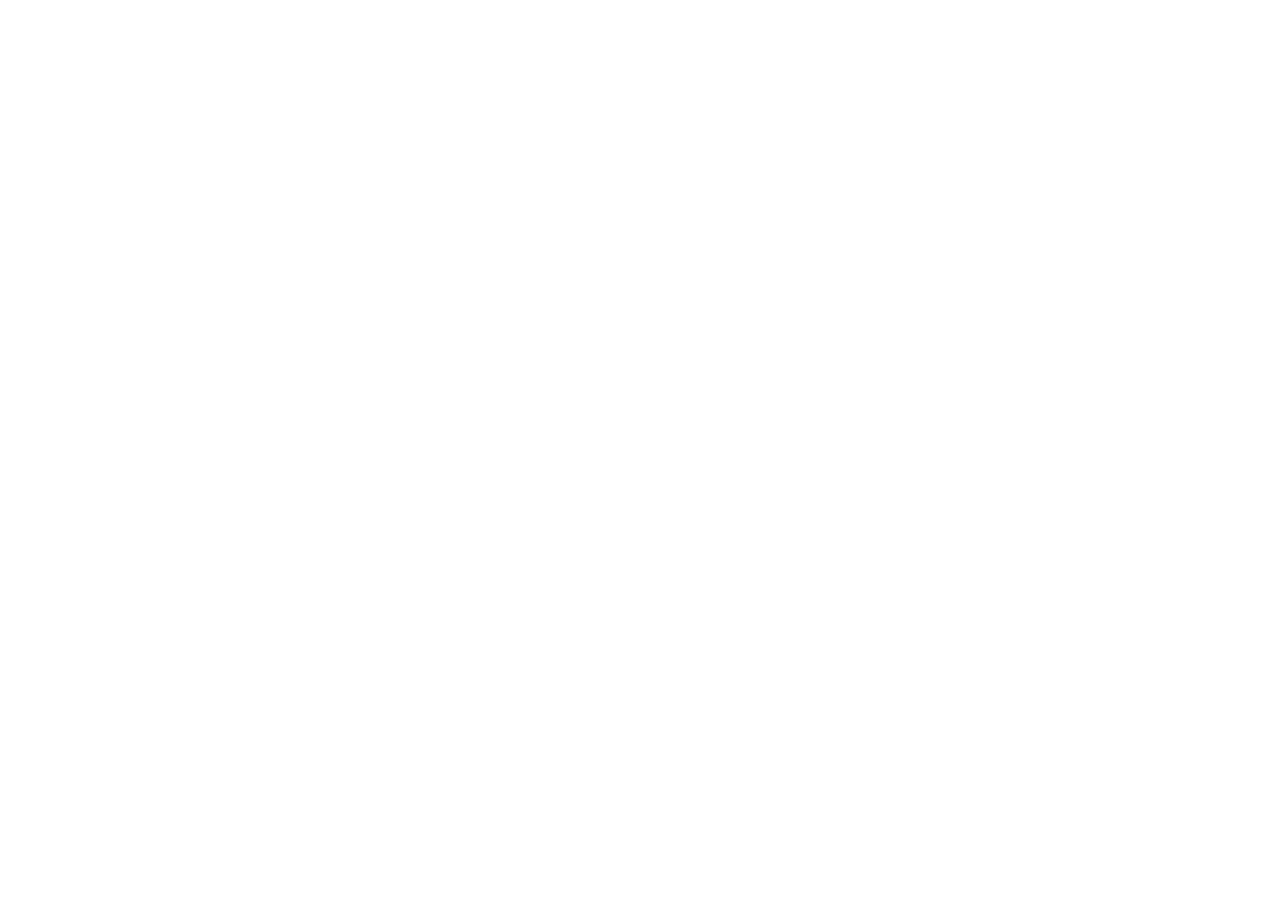
==== index.html @ 75ed8138 "Inicio  Site sistemas SD" ====
<!DOCTYPE html>
<html lang="en">
<head>
    <meta charset="UTF-8">
    <meta name="viewport" content="width=device-width, initial-scale=1.0">
    <title>Carrinho autonomo</title>
</head>
<body>
    
</body>
</html>
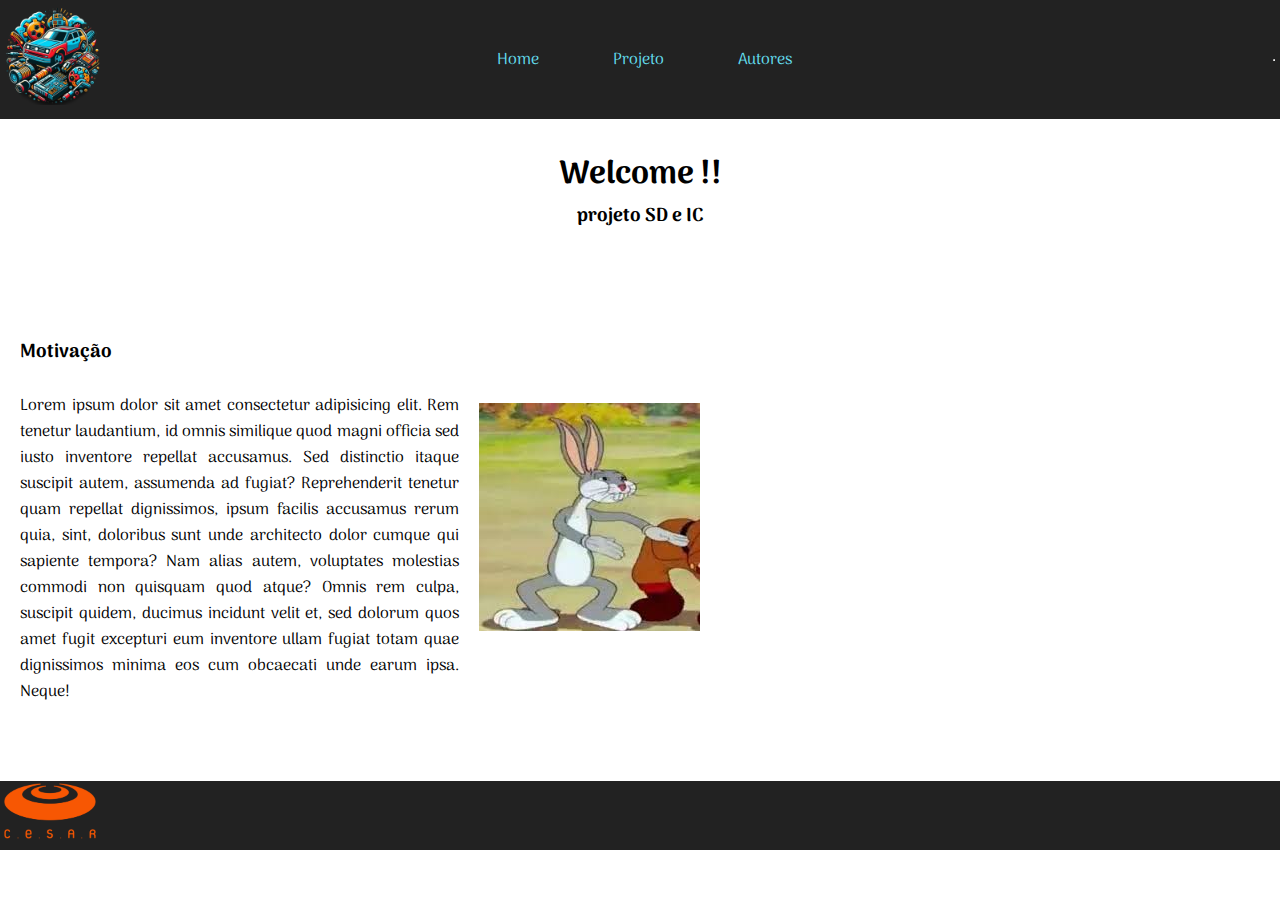
==== commit 126466da: "pagina 1" ====
--- a/index.html
+++ b/index.html
@@ -1,11 +1,72 @@
 <!DOCTYPE html>
 <html lang="en">
+
 <head>
     <meta charset="UTF-8">
     <meta name="viewport" content="width=device-width, initial-scale=1.0">
-    <title>Carrinho autonomo</title>
+    <link rel="stylesheet" href="styles/style.css">
+
+    <title>Sucarrinho</title>
 </head>
+
 <body>
-    
+    <header>
+        <div class="imagemCabecalho">
+            <img src="/imagens/OIG1-removebg-preview.png" alt="Logo" width="100px">
+        </div>
+
+        <nav class="navegador">
+            <a href="">Home</a>
+            <a href="">Projeto</a>
+            <a href="">Autores</a>
+        </nav>
+        <hr>
+
+    </header>
+
+
+    <main>
+        <article class="welcome">
+            <div>
+                <h1>Welcome !!</h1>
+                <h3>projeto SD e IC </h3>
+            </div>
+
+        </article>
+
+        <div class="gambiarra">
+
+            <article class="motivacao">
+                <div class="textoMotivacao">
+                    <h3>Motivação</h3>
+                    <br>
+                    <p>Lorem ipsum dolor sit amet consectetur adipisicing elit. Rem tenetur laudantium, id omnis
+                        similique quod magni officia sed iusto inventore repellat accusamus. Sed distinctio itaque
+                        suscipit autem, assumenda ad fugiat?
+                        Reprehenderit tenetur quam repellat dignissimos, ipsum facilis accusamus rerum quia, sint,
+                        doloribus sunt unde architecto dolor cumque qui sapiente tempora? Nam alias autem, voluptates
+                        molestias commodi non quisquam quod atque?
+                        Omnis rem culpa, suscipit quidem, ducimus incidunt velit et, sed dolorum quos amet fugit
+                        excepturi eum inventore ullam fugiat totam quae dignissimos minima eos cum obcaecati unde earum
+                        ipsa. Neque!</p>
+
+                </div>
+                <div class="imgMotivacao">
+                    <img src="/imagens/images.jpeg" alt="">
+                </div>
+
+            </article>
+
+        </div>
+
+    </main>
+    <footer>
+        <div class="imgcesar">
+            <img src="/imagens/Logo_CESAR.png" alt="" width="100px">
+        </div>
+
+    </footer>
+
 </body>
+
 </html>--- a/styles/style.css
+++ b/styles/style.css
@@ -0,0 +1,85 @@
+@import url('https://fonts.googleapis.com/css2?family=Arima:wght@100..700&family=Oswald:wght@200..700&display=swap');
+
+:root {
+    --cor-principal: #64dfef; /* Azul */
+    --cor-cabeçalho: #222222;
+}
+  
+
+*{
+    font-family: "Arima",sans-serif;
+    margin: 0;
+    padding: 0;
+}
+
+/*******************************CABEÇALHO************************************/
+
+header{
+     display: flex;
+     align-items: center;
+     text-align: center;
+     justify-content: space-between;
+     background-color: var(--cor-cabeçalho);
+     padding: 5px;
+}
+.navegador{
+    justify-content:space-around;
+    padding-right: 60px;
+}
+.navegador a{
+    padding: 20px;
+    text-decoration: none;
+    color: var(--cor-principal);
+    padding-right: 50px;
+
+}
+/*******************************CABEÇALHO FINAL ************************************/
+
+
+/*******************************MAIN ************************************/
+
+
+.welcome{
+    display: block;
+    align-items: center;
+    text-align: center;
+    padding: 30px;
+}
+
+
+/***MOTIVACAO***/
+.motivacao{
+    display: flex;
+    align-items: center;
+    justify-content: space-evenly;
+    width: 700px;
+    height: 500px;
+    padding: 10px;  
+}
+.textoMotivacao{
+    text-align: justify;
+    padding: 10px;
+}
+.imgMotivacao{
+    padding: 10px;
+}
+
+/*******************************MAIN FINAL ************************************/
+
+
+
+
+
+
+
+
+/*******************************RODAPÉ************************************/
+footer{
+    background-color: var(--cor-cabeçalho);
+    
+}
+
+
+
+
+/*******************************RODAPÉ FINAL************************************/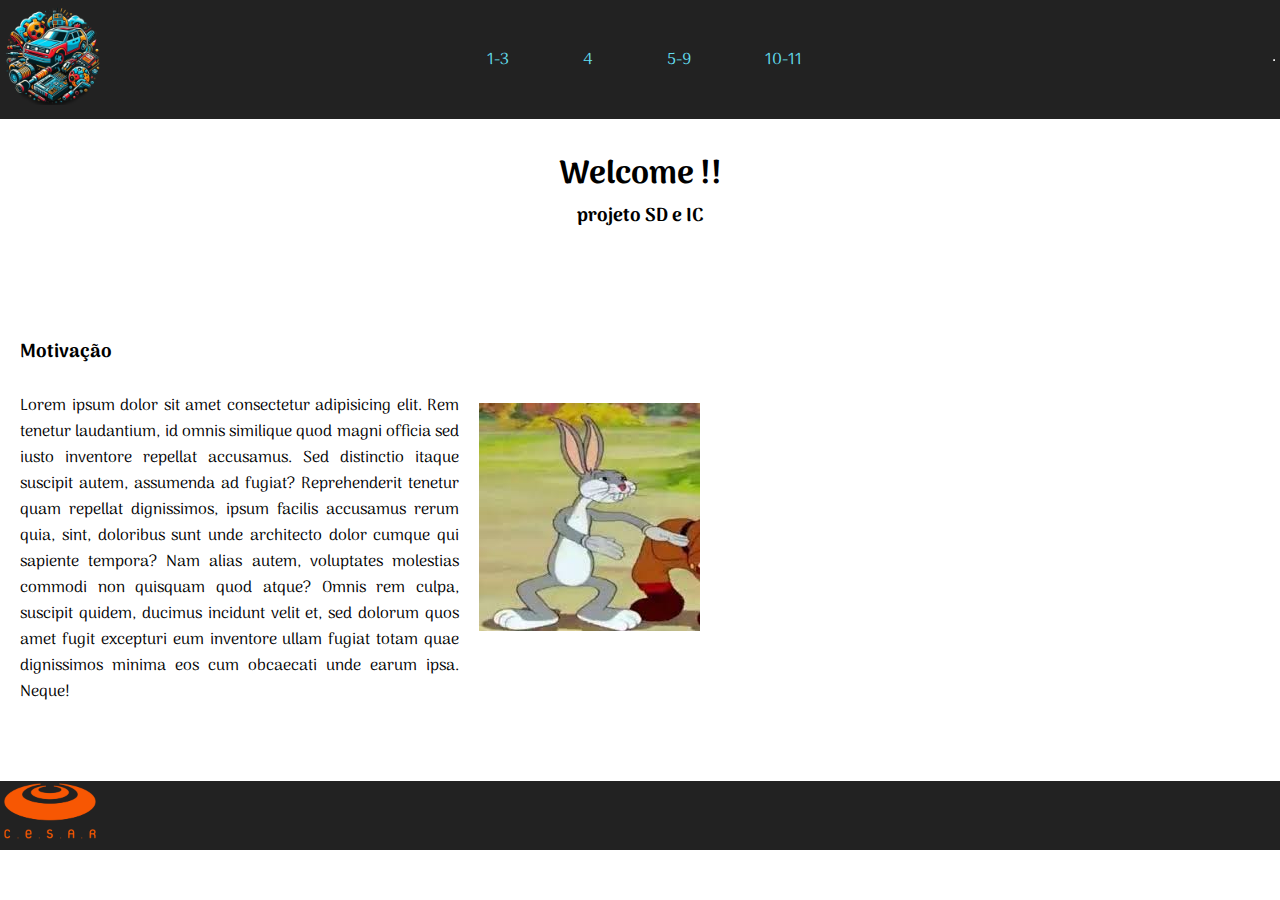
==== commit b6923db0: "teste" ====
--- a/index.html
+++ b/index.html
@@ -16,9 +16,10 @@
         </div>
 
         <nav class="navegador">
-            <a href="">Home</a>
-            <a href="">Projeto</a>
-            <a href="">Autores</a>
+            <a href="1-3.html">1-3</a>
+            <a href="4.html">4</a>
+            <a href="5-9.html">5-9</a>
+            <a href="10-11.html">10-11</a>
         </nav>
         <hr>
 
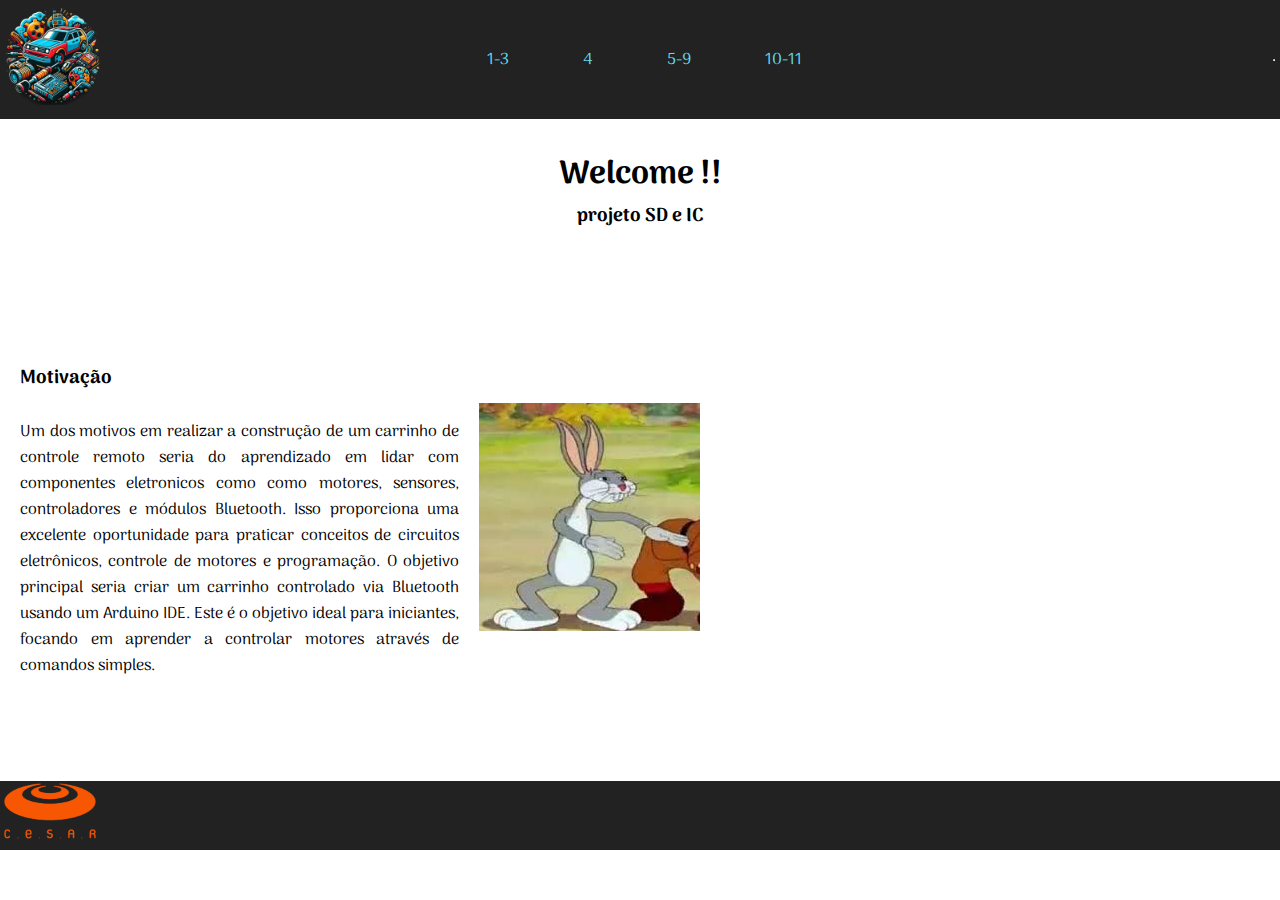
==== commit d59d94e7: "Atualização no texto motivação HTML" ====
--- a/index.html
+++ b/index.html
@@ -16,7 +16,7 @@
         </div>
 
         <nav class="navegador">
-            <a href="1-3.html">1-3</a>
+            <a href="index.html">1-3</a>
             <a href="4.html">4</a>
             <a href="5-9.html">5-9</a>
             <a href="10-11.html">10-11</a>
@@ -41,15 +41,14 @@
                 <div class="textoMotivacao">
                     <h3>Motivação</h3>
                     <br>
-                    <p>Lorem ipsum dolor sit amet consectetur adipisicing elit. Rem tenetur laudantium, id omnis
-                        similique quod magni officia sed iusto inventore repellat accusamus. Sed distinctio itaque
-                        suscipit autem, assumenda ad fugiat?
-                        Reprehenderit tenetur quam repellat dignissimos, ipsum facilis accusamus rerum quia, sint,
-                        doloribus sunt unde architecto dolor cumque qui sapiente tempora? Nam alias autem, voluptates
-                        molestias commodi non quisquam quod atque?
-                        Omnis rem culpa, suscipit quidem, ducimus incidunt velit et, sed dolorum quos amet fugit
-                        excepturi eum inventore ullam fugiat totam quae dignissimos minima eos cum obcaecati unde earum
-                        ipsa. Neque!</p>
+                    <p>Um dos motivos em realizar a construção de um carrinho de controle remoto seria
+                    do aprendizado em lidar com componentes eletronicos como como motores, sensores,
+                    controladores e módulos Bluetooth. Isso proporciona uma excelente oportunidade para
+                    praticar conceitos de circuitos eletrônicos, controle de motores e programação.
+                       O objetivo principal seria criar um carrinho controlado via Bluetooth usando um
+                    Arduino IDE. Este é o objetivo ideal para iniciantes, focando em aprender a controlar
+                    motores através de comandos simples.
+                    </p>
 
                 </div>
                 <div class="imgMotivacao">
--- a/styles/style.css
+++ b/styles/style.css
@@ -82,4 +82,30 @@
 
 
 
-/*******************************RODAPÉ FINAL************************************/+/*******************************RODAPÉ FINAL************************************/
+
+.video_you{
+    text-align: center;
+    margin: auto;
+    padding: 80px;
+    height: 380px;
+    box-shadow: 0px 10px 14px grey;
+    
+}
+.pro{
+    display: flex;
+    justify-content: space-between;
+}
+.proble{
+    margin: 25px;
+
+}
+.partedecima{
+    display: flex;
+    background-color: #FFC803;
+}
+.imagens img{
+   display: block;
+   margin: 0px;
+   padding: 25px;
+}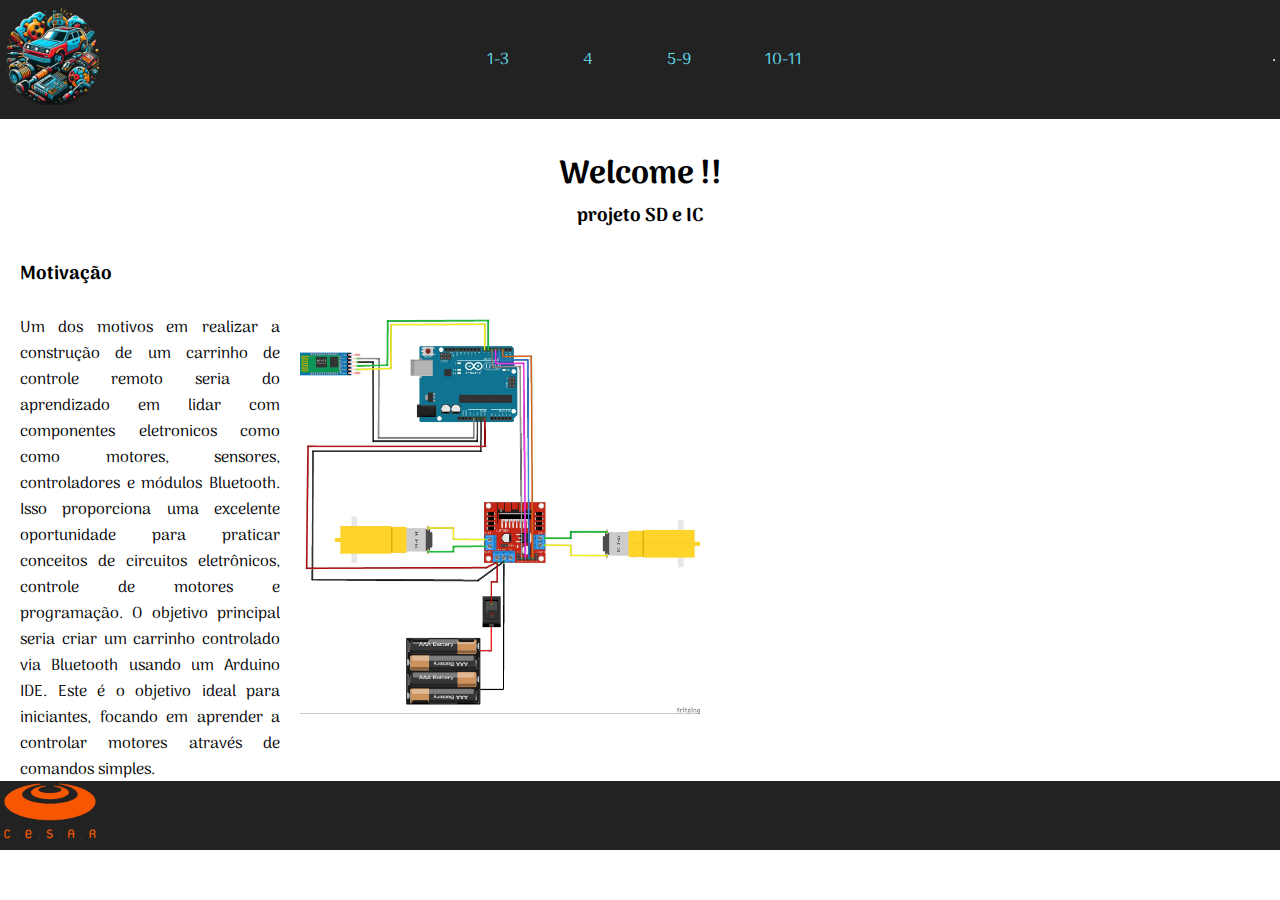
==== commit b47798ab: "Atualização pagina inicial" ====
--- a/index.html
+++ b/index.html
@@ -52,7 +52,7 @@
 
                 </div>
                 <div class="imgMotivacao">
-                    <img src="/imagens/images.jpeg" alt="">
+                    <img src="/imagens/componente.webp" alt="Componentes" width="400pt">
                 </div>
 
             </article>
--- a/styles/style.css
+++ b/styles/style.css
@@ -64,6 +64,7 @@
     padding: 10px;
 }
 
+
 /*******************************MAIN FINAL ************************************/
 
 
